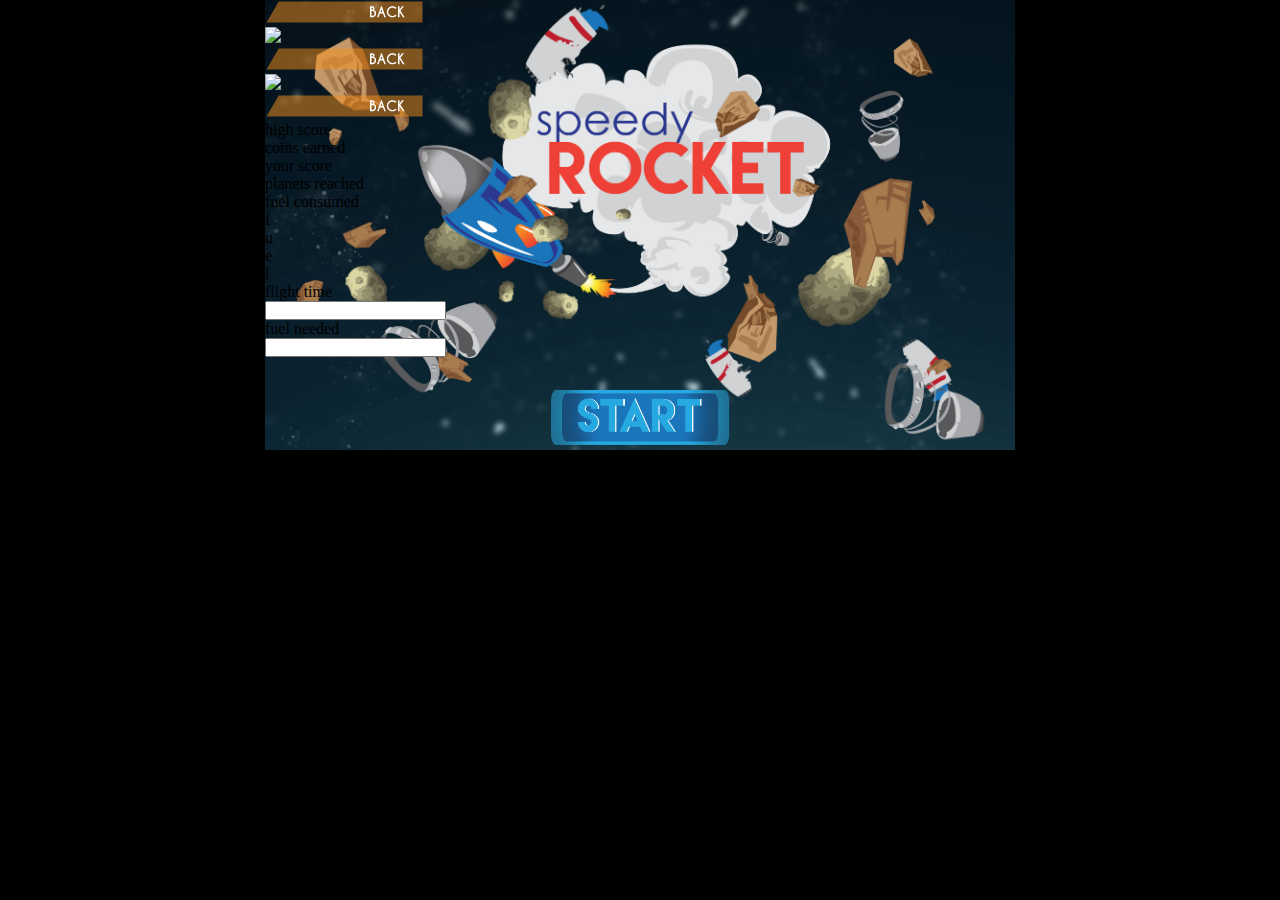
==== index.html @ 3c3ca264 "Add files via upload" ====
<!DOCTYPE html>
<html>
<head>
	<title>Speedy Rocket</title>
	<meta name="viewport" content="width=device-width, initial-scale=1">
	<link rel="stylesheet" type="text/css" href="css/style.css">
	<script src="js/jquery-3.1.0.min.js"></script>
	<script src="js/srocket.js"></script>
</head>
<body>
	<div class="container">
		<div class="gameBg">
			<div class="start-button">
				<img src="img/start-button.png" id="start-button">
			</div>
			<div class="back-button">
				<img src="img/back-btn.png" id="back-button">
			</div>
			<div class="home-menu">
				<ul>
					<li id="explore"><span>explore</span></li>
					<li id="cCampaign"><span>choose campaign</span></li>
					<li id="instructions"><span>instructions</span></li>
					<li id="mPlace"><span>market place</span></li>
				</ul>
			</div>
			<div class="campaign-main">
			<div class="camText camTextLarge">
				Take your flight from planet<p>Place your flag and name on each planet</p>
			</div>
			<div class="camText camTextSmall">
				There are 5 planets
			</div>
			<div class="camOnly">
				campaigns
			</div>
			<div class="cambgback">
				<div class="cambgfront">
					<div class="cambgfronttextwrap">
						<div class="cambgfronttext"><span>Planet<span></div>
						<div class="cambgfronttext"><span class="planet" id="zifta">Zifta</span></div>
						<div class="cambgfronttext"><span class="planet" id="tanel">Tanel</span></div>
						<div class="cambgfronttext"><span class="planet" id="kulus">Kulus</span></div>
						<div class="cambgfronttext"><span class="planet" id="bistik">Bistik</span></div>
						<div class="cambgfronttext"><span class="planet" id="touc">Touc</span></div>
					</div>
					<div class="cambgfronttextwrap">
						<div class="cambgfronttextdist"><span>Distance from Earth</span></div>
						<div class="cambgfronttextdist"><span>720</span></div>
						<div class="cambgfronttextdist"><span>850</span></div>
						<div class="cambgfronttextdist"><span>970</span></div>
						<div class="cambgfronttextdist"><span>1041</span></div>
						<div class="cambgfronttextdist"><span>1345</span></div>
					</div>
				</div>
			</div>
			<div class="camtextbtm">
				Avoid obstacles and earn coins as you travel<p>through each planet.</p>
			</div>
			<div class="camtextbtmsmall">
				the Higher you Go, the MORE the Obstacles.!!
			</div>
			<div class="camtextbtmxsmall">
				Goal is to get all of them
			</div>
			<div class="cambtbackbtn">
				<img src="img/back-btn.png" id="cambtbackbtn">
			</div>
			</div>
			<div class="inst-main">
				<div class="inst-game-play"></div>
				<div class="inst-text"></div>
				<div class="inst-game-play"></div>
				<div class="inst-backbtn">
					<img src="img/back-btn.png" id="inst-backbtn">
				</div>
			</div>
			<div class="market-main">
			<div class="market-customizebtn">
					<img src="img/customize-btn.png" id="market-customizebtn">
				</div>
				<div class="market-backbtn">
					<img src="img/back-btn.png" id="market-backbtn">
				</div>
			</div>
			<div class="customize-main">
				<div class="customize-rocket" id="customize-basic-rocket">
					<div class="rocket-image">
						<img src="./img/basic-rocket/basic-rocket.png">
					</div>
				</div>
				<div class="customize-rocket" id="customize-super-rocket"></div>
				<div class="customize-rocket" id="customize-special-rocket"></div>
				<div class="customize-rocket" id="customize-rocket-xxl"></div>
				<div class="customize-backbtn">
					<img src="img/back-btn.png" id="customize-backbtn">
				</div>
			</div>
			<div class="game-play-bg">
				<div class="game-play-bg-top">
					<div class="game-play-text">
						<span>high score</span>
						<div class="game-play-values">
							<span></span>
						</div>
					</div>
					<div class="game-play-text">
						<span>coins earned</span>
						<div class="game-play-values">
							<span></span>
						</div>
					</div>
					<div class="game-play-text">
						<span>your score</span>
						<div class="game-play-values">
							<span></span>
						</div>
					</div>
					<div class="game-play-text">
						<span>planets reached</span>
						<div class="game-play-values">
							<span></span>
						</div>
					</div>
					<div class="game-play-text">
						<span>fuel consumed</span>
						<div class="game-play-values">
							<span></span>
						</div>
					</div>
				</div>
				<div class="game-play-fuel">
					<span><p>f</p><p>u</p><p>e</p><p>l</p></span>
				</div>
				<div class="game-play-bg-blue">
					<div class="enter-values">
						<span>flight time</span>
						<div class="flight-fuel">
							<input type="text" name="flight-time">
						</div>
					</div>
					<div class="enter-values">
						<span>fuel needed</span>
						<div class="flight-fuel">
							<input type="text" name="fuel needed">
						</div>
					</div>
				</div>
			</div>
		</div>
	</div>
</body>
</html>
---- css/style.css ----
@font-face {
    font-family: CaviarDreams;
    src: url(../fonts/CaviarDreams.ttf);
}

* {
	margin: 0;
	padding: 0;
}

body {
	background-color: #000;
}

.container {
	max-width: 750px;
	max-height: 450px;
	height: 450px;
	margin: 0 auto;
}

.gameBg {
	position: relative;
	max-width: 750px;
	max-height: 450px;
	height: 450px;
	background-image: url('../img/start-screen.jpg');
	background-size: 750px 450px;
	background-repeat: no-repeat;
	overflow: hidden;
}

.start-button {
	position: absolute;
	width: 100%;
	left: 0;
	bottom: 0;
	text-align: center;
}

.start-button > img {
	width: 180px;
	cursor:	pointer;
}

.back-button {
	position: absolute;
	display: none;
	width: 100%;
	left: 0;
	bottom: 0;
	text-align: center;
}

.back-button > img {
	float: right;
	cursor:	pointer;
}

.home-menu {
	display: none;
}

.home-menu ul {
	margin: 0;
	padding: 0;
	list-style-type: none;
	text-align: center;
	width: 275px;
    margin: 0 auto;
    margin-top: 90px;
}

.home-menu ul > li {
	height: 50px;
}

.home-menu ul > li > span {
	text-transform: uppercase;
	color: #fff;
	font-family: CaviarDreams;
	font-size: 12px;
	font-weight: bold;
	letter-spacing: 2px;
	line-height: 45px;
	margin-right: 108px;
	cursor: pointer;
}

li#explore {
	background-image: url('../img/first-btn.png');
	background-size: 220px 45px;
	background-repeat: no-repeat; 
}

li#cCampaign {
	background-image: url('../img/second-btn.png');
	background-size: 220px 45px;
	background-repeat: no-repeat;
}

li#instructions {
	background-image: url('../img/third-btn.png');
	background-size: 220px 45px;
	background-repeat: no-repeat; 
}

li#mPlace {
	background-image: url('../img/fourth-btn.png');
	background-size: 200px 45px;
	background-repeat: no-repeat;
	margin-left: 8px;
}

.camText {
	float: left;
	position: relative;
	width: 300px;
    height: 35px;
    font-family: CaviarDreams;
    color: #fff;
    font-weight: bold;
    text-align: right;
    font-size: 15px;
    margin-top: 20px;
    display: none;
}

.camTextLarge {
	margin-left: 260px;
}

.camTextSmall {
	width: 150px;
}

.camOnly {
	float: right;
    font-family: CaviarDreams;
    color: #F4B04F;
    font-weight: bold;
    font-size: 30px;
    margin-right: 125px;
    text-transform: uppercase;
    margin-top: 15px;
    display: none;
}

.cambgback {
    width: 500px;
    background-image: url('../img/campaign-back-bg.png');
	background-size: 500px 250px;
	background-repeat: no-repeat;
    height: 250px;
    margin: 0 auto;
    margin-top: 110px;
    display: none;
}

.cambgfront {
    width: 500px;
    background-image: url('../img/campaign-front-bg.png');
    background-size: 480px 265px;
    background-repeat: no-repeat;
    height: 265px;
    margin: 0 auto;
    margin-top: 110px;
    margin-right: 35px;
    display: none;
}

.cambgfronttextwrap {
	float: left;
	display: none;
}

.cambgfronttext {
    float: left;
    clear: left;
    width: 170px;
    height: 20px;
    background-color: #8FCFFB;
    margin-left: 22px;
    margin-top: 8px;
}

 .cambgfronttext:first-child {
 	margin-top: 58px;
 }

 .cambgfronttext > span {
 	font-family: CaviarDreams;
    font-size: 14px;
    color: #1A4E7E;
    font-weight: bold;
    line-height: 20px;
    padding-left: 10px;
 }

 .cambgfronttextdist {
 	float: left;
    clear: left;
    width: 240px;
    height: 20px;
    font-family: CaviarDreams;
    font-size: 14px;
    color: #1A4E7E;
    font-weight: bold;
    background-color: #8FCFFB;
    margin-left: 32px;
    margin-top: 8px;	
 }

 .cambgfronttextdist:first-child {
 	margin-top: 58px;
 }

 .cambgfronttextdist > span {
 	font-family: CaviarDreams;
    font-size: 14px;
    color: #1A4E7E;
    font-weight: bold;
    line-height: 20px;
    padding-left: 10px;
 }

 .camtextbtm {
 	float: left;
 	position: relative;
 	width: 320px;
 	height: 35px;
 	text-align: right;
 	font-family: CaviarDreams;
    font-size: 15px;
    color: #fff;
    font-weight: bold;
    margin-top: 15px;
    display: none;
 }

 .camtextbtmsmall {
 	float: left;
 	position: relative;
 	width: 200px;
 	height: 35px;
 	text-align: right;
 	line-height: 28px;
 	font-family: CaviarDreams;
    font-size: 18px;
    color: #fff;
    font-weight: bold;
    margin-top: 30px;
    display: none;
 }

 .camtextbtmxsmall {
 	float: left;
 	position: relative;
 	width: 210px;
 	height: 35px;
 	text-align: right;
 	line-height: 28px;
 	font-family: CaviarDreams;
    font-size: 14px;
    color: #fff;
    font-weight: bold;
    display: none;
 }

.cambtbackbtn {
	float: left;
 	position: relative;
 	width: 210px;
 	height: 35px;
 	text-align: right;
 	line-height: 28px;
 	font-family: CaviarDreams;
    font-size: 14px;
    color: #fff;
    font-weight: bold;
    margin-top: 25px;
    cursor: pointer;
    display: none;
 }
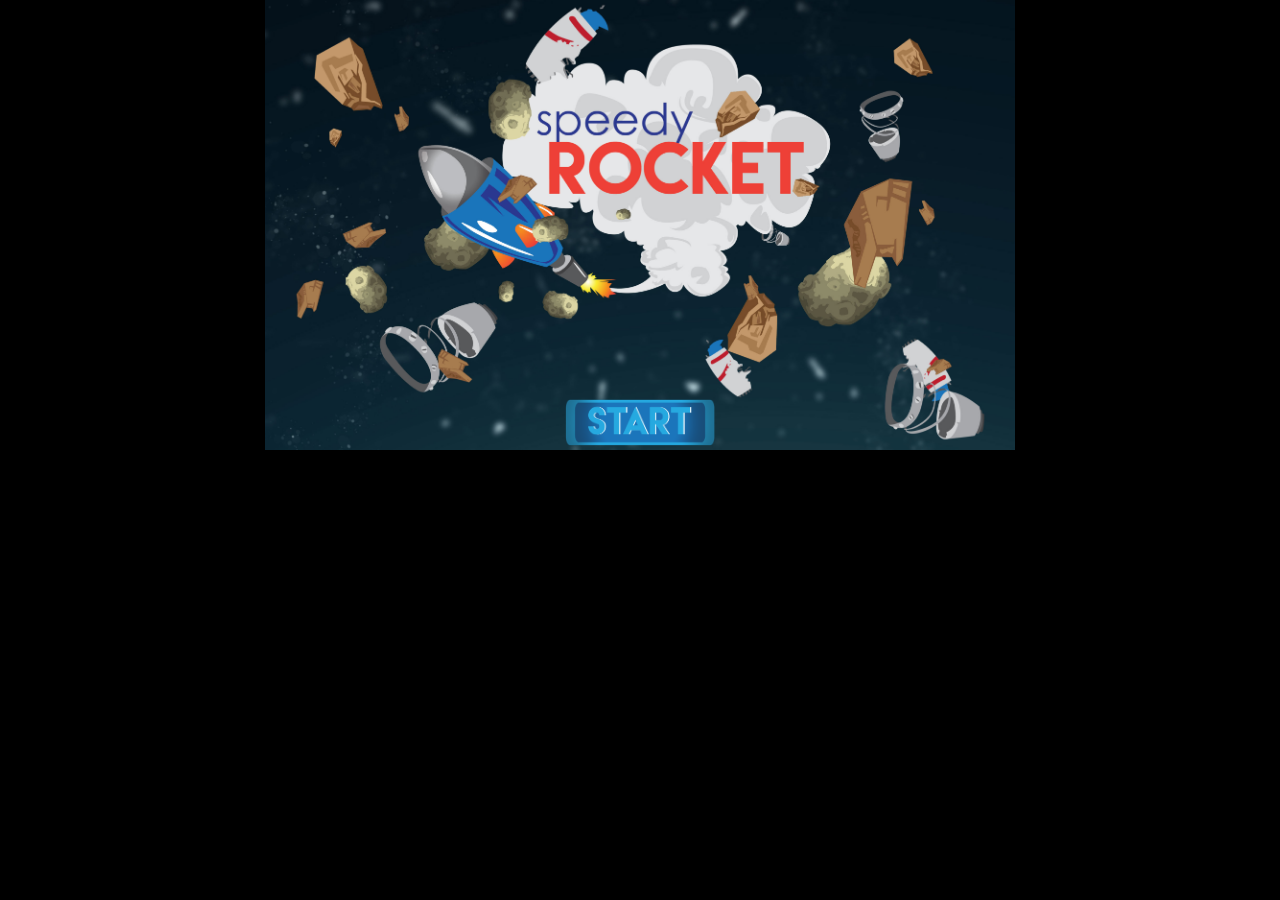
==== commit 0a720801: "Add files via upload" ====
--- a/index.html
+++ b/index.html
@@ -5,7 +5,11 @@
 	<meta name="viewport" content="width=device-width, initial-scale=1">
 	<link rel="stylesheet" type="text/css" href="css/style.css">
 	<script src="js/jquery-3.1.0.min.js"></script>
+	<script src="js/jquery.history.js"></script>
 	<script src="js/srocket.js"></script>
+	<script src="js/jquery.color-2.1.2.js"></script>
+	<script src="js/jquery.transit.min.js"></script>
+	<script type='text/javascript' src='js/script.js'></script>
 </head>
 <body>
 	<div class="container">
@@ -97,6 +101,11 @@
 				</div>
 			</div>
 			<div class="game-play-bg">
+				<div class="game-play-area">
+					<div class="game-play-area-rocket">
+						<img src="./img/basic-rocket/basic-rocket.png">
+					</div>
+				</div>
 				<div class="game-play-bg-top">
 					<div class="game-play-text">
 						<span>high score</span>
--- a/css/style.css
+++ b/css/style.css
@@ -39,7 +39,7 @@
 }
 
 .start-button > img {
-	width: 180px;
+	width: 150px;
 	cursor:	pointer;
 }
 
@@ -112,6 +112,11 @@
 	margin-left: 8px;
 }
 
+.campaign-main {
+    float: left;
+    display: none;
+}
+
 .camText {
 	float: left;
 	position: relative;
@@ -123,7 +128,6 @@
     text-align: right;
     font-size: 15px;
     margin-top: 20px;
-    display: none;
 }
 
 .camTextLarge {
@@ -143,7 +147,6 @@
     margin-right: 125px;
     text-transform: uppercase;
     margin-top: 15px;
-    display: none;
 }
 
 .cambgback {
@@ -154,7 +157,6 @@
     height: 250px;
     margin: 0 auto;
     margin-top: 110px;
-    display: none;
 }
 
 .cambgfront {
@@ -166,12 +168,10 @@
     margin: 0 auto;
     margin-top: 110px;
     margin-right: 35px;
-    display: none;
 }
 
 .cambgfronttextwrap {
 	float: left;
-	display: none;
 }
 
 .cambgfronttext {
@@ -195,6 +195,7 @@
     font-weight: bold;
     line-height: 20px;
     padding-left: 10px;
+    cursor: pointer;
  }
 
  .cambgfronttextdist {
@@ -235,7 +236,6 @@
     color: #fff;
     font-weight: bold;
     margin-top: 15px;
-    display: none;
  }
 
  .camtextbtmsmall {
@@ -250,7 +250,6 @@
     color: #fff;
     font-weight: bold;
     margin-top: 30px;
-    display: none;
  }
 
  .camtextbtmxsmall {
@@ -264,7 +263,6 @@
     font-size: 14px;
     color: #fff;
     font-weight: bold;
-    display: none;
  }
 
 .cambtbackbtn {
@@ -280,5 +278,259 @@
     font-weight: bold;
     margin-top: 25px;
     cursor: pointer;
+ }
+
+.inst-main {
+    float: left;
     display: none;
- }+}
+
+.inst-game-play {
+    float: left;
+    clear: left;
+    position: relative;
+    width: 380px;
+    height: 200px;
+    margin-top: 10px;
+    margin-left: 10px;
+    background-image: url('../img/instructions-navigation.png');
+    background-size: 380px 200px;
+    background-repeat: no-repeat;
+}
+
+.inst-game-play:first-child {
+    margin-top: 20px;
+    margin-left: 10px;
+    background-image: url('../img/instructions-gameplay.png');
+    background-size: 380px 200px;
+    background-repeat: no-repeat;
+}
+
+.inst-text {
+    float: right;
+    width: 335px;
+    height: 407px;
+    background-image: url('../img/instructions.png');
+    background-size: 335px 407px;
+    background-repeat: no-repeat;
+    margin-top: 20px; 
+    margin-right: 10px;  
+}
+
+.inst-backbtn {
+    float: right;
+    margin-bottom: 10px;
+    cursor: pointer;
+}
+
+.market-main {
+    display: none;
+}
+
+.market-customizebtn {
+    float: right;
+    margin-top: 300px;
+    margin-right: 17px;
+}
+
+.market-customizebtn > img {
+    cursor: pointer;
+}
+
+
+.market-backbtn {
+    position: absolute;   
+    width: 100%;
+    left: 0;
+    bottom: 0;
+    text-align: center;
+}
+
+.market-backbtn > img {
+    float: right;
+    cursor: pointer;
+}
+
+.customize-main {
+    overflow: hidden;
+    display: none;
+}
+
+.customize-rocket {
+    float: left;
+    width: 180px;
+    height: 410px;
+    background-image: url('../img/pannel-basic-rocket.png');
+    background-size: 180px 410px;
+    background-repeat: no-repeat;
+    margin-top: 15px;
+}
+
+.customize-rocket:first-child {
+    margin-left: 20px;
+}
+
+#customize-super-rocket {
+    background-image: url('../img/pannel-super-rocket.png');
+    background-size: 180px 410px;
+    background-repeat: no-repeat;
+}
+
+#customize-special-rocket {
+    background-image: url('../img/pannel-special-rocket.png');
+    background-size: 180px 410px;
+    background-repeat: no-repeat;
+}
+
+#customize-rocket-xxl {
+    background-image: url('../img/pannel-rocket-xxl.png');
+    background-size: 180px 410px;
+    background-repeat: no-repeat;
+}
+
+.customize-backbtn {
+    position: absolute;   
+    width: 100%;
+    left: 0;
+    bottom: 0;
+    text-align: center;
+}
+
+.customize-backbtn > img {
+    float: right;
+    cursor: pointer;
+    margin-right: 20px;
+}
+
+.game-play-bg {
+    position: relative;
+    max-width: 750px;
+    max-height: 450px;
+    height: 450px;
+    background-image: url('../img/game-play-bg-1.png');
+    background-size: 750px 450px;
+    background-repeat: no-repeat;
+    overflow: hidden;
+    display: none;
+}
+
+.game-play-bg-blue {
+    position: absolute;
+    width: 750px;
+    height: 40px;
+    background-image: url('../img/game-play-blue-bg-1.png');
+    background-size: 750px 40px;
+    background-repeat: no-repeat;
+    left: 0;
+    bottom: 0;
+}
+
+.enter-values {
+    float: left;
+    width: 130px;
+    height: 20px;
+    background-color: #88C8D4;
+    margin-top: 10px;
+    margin-left: 10px;
+    text-transform: uppercase;
+}
+
+.enter-values:first-child {
+    margin-left: 190px;
+}
+
+.enter-values > span {
+    font-family: CaviarDreams;
+    font-size: 11px;
+    color: #1974BA;
+    font-weight: bold;
+    padding-left: 5px;
+}
+
+.flight-fuel {
+    float: right;
+    width: 50px;
+    height: 20px;
+    background-color: #1974BA;
+}
+
+.flight-fuel input[type=text] {
+    width: 50px;
+    height: 20px;
+    background-color: #1974BA;
+    border: none;
+    color: #fff;   
+}
+
+.game-play-bg-top {
+    float: right;
+    width: 215px;
+    height: 130px;
+    background-image: url('../img/game-play-bg-top.png');
+    background-size: 215px 130px;
+    background-repeat: no-repeat;
+}
+
+.game-play-text {
+    height: 25px;
+    margin-top: 2px;
+    background-color: #D8DADC;
+}
+
+.game-play-text:first-child {
+    margin-top: 0px;
+}
+
+.game-play-text > span {
+    font-family: CaviarDreams;
+    font-size: 15px;
+    color: #1974BA;
+    font-weight: bold;
+    padding-left: 5px;
+    line-height: 25px;
+    text-transform: uppercase;   
+}
+
+.game-play-values {
+    float: right;
+    width: 78px;
+    height: 25px;
+    text-align: center;
+    background-color: #B1B2B8;
+}
+
+.game-play-values > span {
+    font-family: CaviarDreams;
+    font-size: 15px;
+    color: #1974BA;
+    font-weight: bold;
+    line-height: 25px;
+}
+
+.game-play-fuel {
+    float: right;
+    height: 150px;
+    width: 25px;
+    background-color: #F58A1F;
+    font-family: CaviarDreams;
+    color: #fff;
+    font-weight: bold;
+    text-align: center;
+    margin-top: 180px;
+    margin-right: -80px;
+    border: 1px solid #000;
+}
+
+.rocket-image {
+    position: relative;
+    width: 100px;
+    height: 180px;
+    margin: 0 auto;
+    margin-top: 28px;
+    text-align: center;
+}
+
+.rocket-image > img {
+    width: 75px;
+    height: 180px;
+}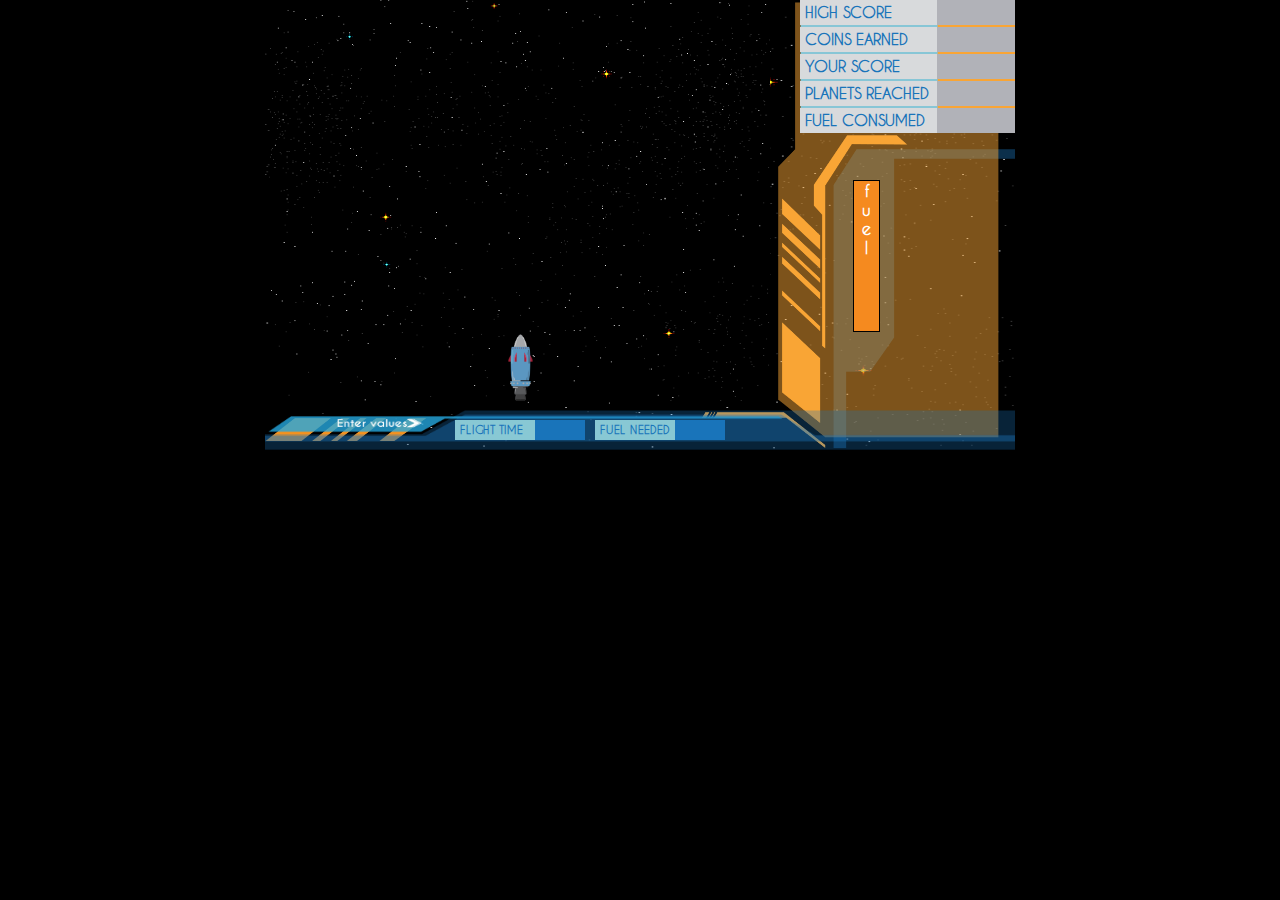
==== commit a515b4ee: "Add files via upload" ====
--- a/index.html
+++ b/index.html
@@ -9,7 +9,6 @@
 	<script src="js/srocket.js"></script>
 	<script src="js/jquery.color-2.1.2.js"></script>
 	<script src="js/jquery.transit.min.js"></script>
-	<script type='text/javascript' src='js/script.js'></script>
 </head>
 <body>
 	<div class="container">
--- a/css/style.css
+++ b/css/style.css
@@ -24,7 +24,7 @@
 	max-width: 750px;
 	max-height: 450px;
 	height: 450px;
-	background-image: url('../img/start-screen.jpg');
+	background-image: url('../img/starfiel.gif');
 	background-size: 750px 450px;
 	background-repeat: no-repeat;
 	overflow: hidden;
@@ -36,6 +36,7 @@
 	left: 0;
 	bottom: 0;
 	text-align: center;
+    display: none;
 }
 
 .start-button > img {
@@ -411,7 +412,30 @@
     background-size: 750px 450px;
     background-repeat: no-repeat;
     overflow: hidden;
-    display: none;
+    /*display: none;*/
+}
+
+.game-play-area {
+    float: left;
+    position: relative;
+    width: 500px;
+    min-height: 405px;
+    margin-left: 5px;
+    text-align: center;
+    background-image: url('../img/starfiel.gif');
+    background-size: 500px 405px;
+    background-repeat: no-repeat;
+}
+
+.game-play-area-rocket {
+    position: absolute;
+    left: 0;
+    bottom: 0;
+    width: 100%;
+}
+
+.game-play-area-rocket > img {
+    width: 25px;
 }
 
 .game-play-bg-blue {
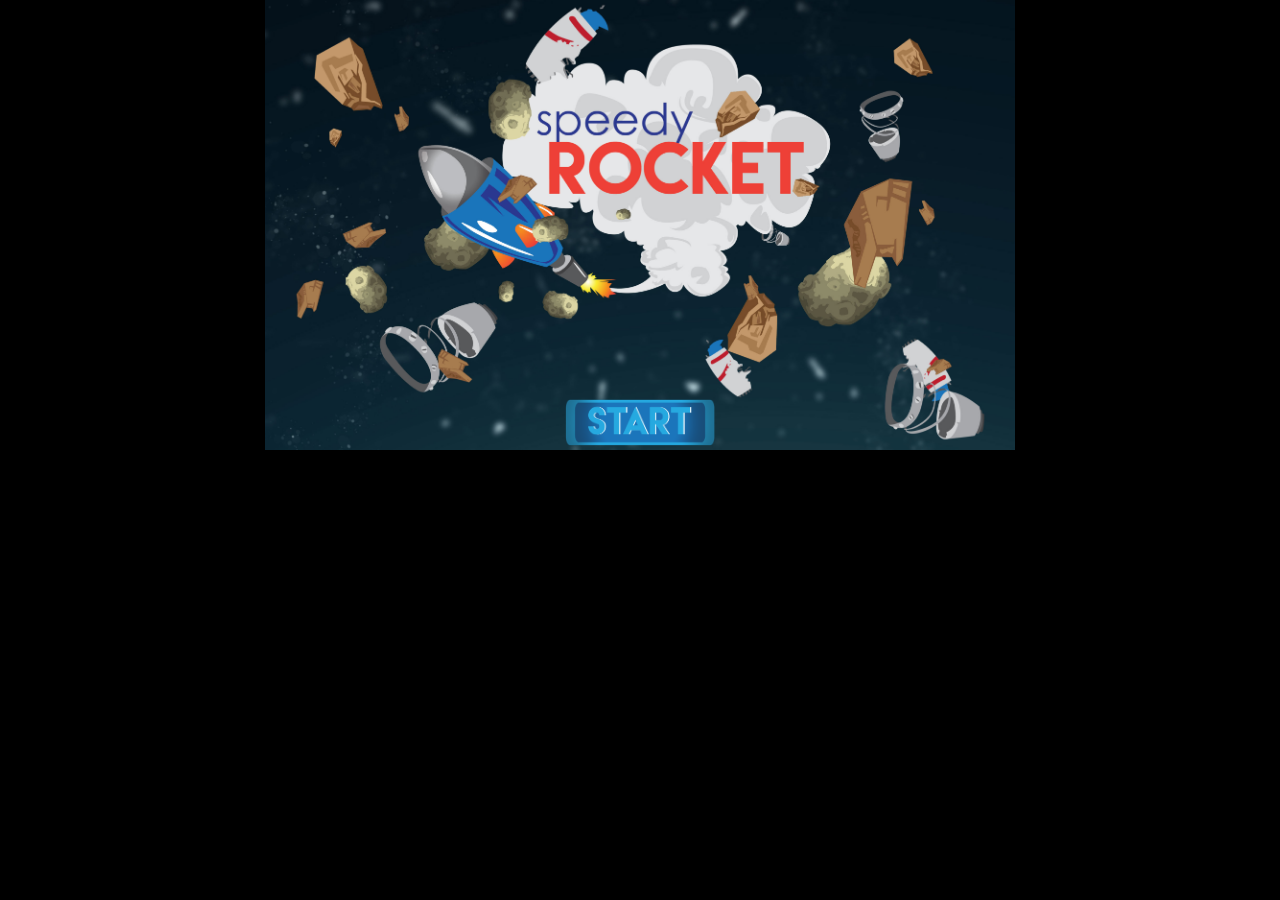
==== commit 65ddcfe3: "Initial Commit" ====
--- a/index.html
+++ b/index.html
@@ -9,6 +9,7 @@
 	<script src="js/srocket.js"></script>
 	<script src="js/jquery.color-2.1.2.js"></script>
 	<script src="js/jquery.transit.min.js"></script>
+	<script src="js/script.js"></script>
 </head>
 <body>
 	<div class="container">
@@ -79,9 +80,22 @@
 				</div>
 			</div>
 			<div class="market-main">
-			<div class="market-customizebtn">
+				<div class="market-rocket-assests">
+					<img src="img/market-rocket-assets/market-fuel.png" id="buy-market-fuel">
+					<img src="img/market-rocket-assets/market-nose.png" id="buy-market-nose">
+					<img src="img/market-rocket-assets/market-wing.png" id="buy-market-wing">
+					<img src="img/market-rocket-assets/market-speed.png" id="buy-market-speed">
+					<img src="img/market-rocket-assets/market-shield.png" id="buy-market-shield">
+				</div>
+				<div class="market-rocket">
+					<img src="img/market-rockets-info/basic-rocket.png" id="buy-basic-rocket">
+					<img src="img/market-rockets-info/super-rocket.png" id="buy-super-rocket">
+					<img src="img/market-rockets-info/special-rocket.png" id="buy-special-rocket">
+					<img src="img/market-rockets-info/rocket-xxl.png" id="buy-rocket-xxl">
+				</div>
+			<!--<div class="market-customizebtn">
 					<img src="img/customize-btn.png" id="market-customizebtn">
-				</div>
+				</div>-->
 				<div class="market-backbtn">
 					<img src="img/back-btn.png" id="market-backbtn">
 				</div>
@@ -100,62 +114,48 @@
 				</div>
 			</div>
 			<div class="game-play-bg">
-				<div class="game-play-area">
-					<div class="game-play-area-rocket">
-						<img src="./img/basic-rocket/basic-rocket.png">
-					</div>
-				</div>
-				<div class="game-play-bg-top">
-					<div class="game-play-text">
-						<span>high score</span>
-						<div class="game-play-values">
-							<span></span>
-						</div>
-					</div>
-					<div class="game-play-text">
-						<span>coins earned</span>
-						<div class="game-play-values">
-							<span></span>
-						</div>
-					</div>
-					<div class="game-play-text">
-						<span>your score</span>
-						<div class="game-play-values">
-							<span></span>
-						</div>
-					</div>
-					<div class="game-play-text">
-						<span>planets reached</span>
-						<div class="game-play-values">
-							<span></span>
-						</div>
-					</div>
-					<div class="game-play-text">
-						<span>fuel consumed</span>
-						<div class="game-play-values">
-							<span></span>
-						</div>
-					</div>
-				</div>
-				<div class="game-play-fuel">
-					<span><p>f</p><p>u</p><p>e</p><p>l</p></span>
-				</div>
-				<div class="game-play-bg-blue">
-					<div class="enter-values">
-						<span>flight time</span>
-						<div class="flight-fuel">
-							<input type="text" name="flight-time">
-						</div>
-					</div>
-					<div class="enter-values">
-						<span>fuel needed</span>
-						<div class="flight-fuel">
-							<input type="text" name="fuel needed">
-						</div>
-					</div>
-				</div>
-			</div>
+									 <img class='background' src='img/starfiel.gif'></img>
+		 <img class='background2' src='img/starfiel.gif'></img>
+		 <img class='background3' src='img/starfiel.gif'></img>
+		 <img class='background4' src='img/starfiel.gif'></img>
+		 <img class='background5' src='img/starfiel.gif'></img>
+							 <div class="game-play-area-rocket"> <img id="rocket" src="./img/basic-rocket/basic-rocket.png"> </div>
+							 <div id="health-cell"><div id="health-bar"></div></div>
+							 <div class="game-layout-image">
+									 <div class="game-play-bg-top">
+									 <div class="game-play-text"> <span>high score</span>
+											 <div class="game-play-values"> <span></span> </div>
+									 </div>
+									 <div class="game-play-text"> <span>coins earned</span>
+											 <div class="game-play-values"> <span></span> </div>
+									 </div>
+									 <div class="game-play-text"> <span>your score</span>
+											 <div class="game-play-values"> <span></span> </div>
+									 </div>
+									 <div class="game-play-text"> <span>planets reached</span>
+											 <div class="game-play-values"> <span></span> </div>
+									 </div>
+									 <div class="game-play-text"> <span>fuel consumed</span>
+											 <div class="game-play-values"> <span></span> </div>
+									 </div>
+							 </div>
+							 <div class="game-play-fuel"> <span><p>f</p><p>u</p><p>e</p><p>l</p></span> </div>
+							 <div class="game-play-bg-blue">
+									 <div class="enter-values"> <span>flight time</span>
+											 <div class="flight-fuel">
+													 <input type="text" name="flight-time"> </div>
+									 </div>
+									 <div class="enter-values"> <span>fuel needed</span>
+											 <div class="flight-fuel">
+													 <input type="text" name="fuel needed"> </div>
+									 </div>
+							 </div>
+							 </div>
+
+
+
+					 </div>
 		</div>
 	</div>
 </body>
-</html>+</html>
--- a/css/style.css
+++ b/css/style.css
@@ -24,7 +24,7 @@
 	max-width: 750px;
 	max-height: 450px;
 	height: 450px;
-	background-image: url('../img/starfiel.gif');
+	background-image: url('../img/start-screen.jpg');
 	background-size: 750px 450px;
 	background-repeat: no-repeat;
 	overflow: hidden;
@@ -36,7 +36,7 @@
 	left: 0;
 	bottom: 0;
 	text-align: center;
-    display: none;
+  /*display: none;*/
 }
 
 .start-button > img {
@@ -91,7 +91,7 @@
 li#explore {
 	background-image: url('../img/first-btn.png');
 	background-size: 220px 45px;
-	background-repeat: no-repeat; 
+	background-repeat: no-repeat;
 }
 
 li#cCampaign {
@@ -103,7 +103,7 @@
 li#instructions {
 	background-image: url('../img/third-btn.png');
 	background-size: 220px 45px;
-	background-repeat: no-repeat; 
+	background-repeat: no-repeat;
 }
 
 li#mPlace {
@@ -210,7 +210,7 @@
     font-weight: bold;
     background-color: #8FCFFB;
     margin-left: 32px;
-    margin-top: 8px;	
+    margin-top: 8px;
  }
 
  .cambgfronttextdist:first-child {
@@ -314,8 +314,8 @@
     background-image: url('../img/instructions.png');
     background-size: 335px 407px;
     background-repeat: no-repeat;
-    margin-top: 20px; 
-    margin-right: 10px;  
+    margin-top: 20px;
+    margin-right: 10px;
 }
 
 .inst-backbtn {
@@ -328,6 +328,31 @@
     display: none;
 }
 
+.market-rocket {
+    float: right;
+    width: 490px;
+    margin-top: 60px;
+    margin-right: 20px;
+}
+
+.market-rocket > img {
+    width: 490px;
+    cursor: pointer;
+}
+
+.market-rocket-assests {
+    float: left;
+    width: 190px;
+    height: 30px;
+    margin-top: 160px;
+    margin-left: 22px;
+}
+
+.market-rocket-assests > img {
+    width: 190px;
+    height: 50px;
+}
+
 .market-customizebtn {
     float: right;
     margin-top: 300px;
@@ -340,7 +365,7 @@
 
 
 .market-backbtn {
-    position: absolute;   
+    position: absolute;
     width: 100%;
     left: 0;
     bottom: 0;
@@ -390,7 +415,7 @@
 }
 
 .customize-backbtn {
-    position: absolute;   
+    position: absolute;
     width: 100%;
     left: 0;
     bottom: 0;
@@ -408,11 +433,22 @@
     max-width: 750px;
     max-height: 450px;
     height: 450px;
+    background-size: 750px 450px;
+    background-repeat: no-repeat;
+    display: none;
+    z-index: 100;
+}
+
+.game-layout-image {
+    position: relative;
+    max-width: 750px;
+    max-height: 450px;
+    height: 450px;
+    background-size: 750px 450px;
+    background-repeat: no-repeat;
     background-image: url('../img/game-play-bg-1.png');
-    background-size: 750px 450px;
-    background-repeat: no-repeat;
-    overflow: hidden;
     /*display: none;*/
+    z-index: 100;
 }
 
 .game-play-area {
@@ -422,16 +458,49 @@
     min-height: 405px;
     margin-left: 5px;
     text-align: center;
-    background-image: url('../img/starfiel.gif');
+    background-image: url('../img/starfiel.gif') repeat-x;
     background-size: 500px 405px;
-    background-repeat: no-repeat;
-}
+    background-repeat: repeat-y;
+    animation: animatedBackground 40s linear infinite;
+
+    -webkit-transform: rotate(-360deg);
+           -moz-transform: rotate(-360deg);
+            -ms-transform: rotate(-360deg);
+             -o-transform: rotate(-360deg);
+}
+
+.background, .background2, .background3, .background4, .background5 {
+	position: absolute;
+	display: inline-block;
+	height: 450px;
+	width: 750px;
+	margin: 0px;
+	padding: 0px;
+
+}
+
+.background2 {
+	bottom: 300px;
+}
+
+.background3 {
+	bottom: 600px;
+}
+
+.background4 {
+	bottom: 900px;
+}
+
+.background5 {
+	bottom: 1200px;
+}
+
 
 .game-play-area-rocket {
     position: absolute;
-    left: 0;
-    bottom: 0;
-    width: 100%;
+    left: 240px;
+    bottom: 40px;
+    width: 5%
 }
 
 .game-play-area-rocket > img {
@@ -447,6 +516,8 @@
     background-repeat: no-repeat;
     left: 0;
     bottom: 0;
+     z-index: 10;
+    overflow:visible;
 }
 
 .enter-values {
@@ -483,7 +554,7 @@
     height: 20px;
     background-color: #1974BA;
     border: none;
-    color: #fff;   
+    color: #fff;
 }
 
 .game-play-bg-top {
@@ -493,6 +564,7 @@
     background-image: url('../img/game-play-bg-top.png');
     background-size: 215px 130px;
     background-repeat: no-repeat;
+    z-index: 10
 }
 
 .game-play-text {
@@ -512,7 +584,7 @@
     font-weight: bold;
     padding-left: 5px;
     line-height: 25px;
-    text-transform: uppercase;   
+    text-transform: uppercase;
 }
 
 .game-play-values {
@@ -543,6 +615,7 @@
     margin-top: 180px;
     margin-right: -80px;
     border: 1px solid #000;
+     z-index: 10
 }
 
 .rocket-image {
@@ -557,4 +630,97 @@
 .rocket-image > img {
     width: 75px;
     height: 180px;
-}+}
+
+/*custom*/
+
+.asteroid {
+	position: absolute;
+	width: 40px;
+	height: 40px;
+	margin: 0px;
+	padding: 0px;
+	left: 650px;
+	top: 0px;
+}
+
+@-webkit-keyframes spin-right {
+    100% {
+        -webkit-transform: rotate(360deg);
+           -moz-transform: rotate(360deg);
+            -ms-transform: rotate(360deg);
+             -o-transform: rotate(360deg);
+                transform: rotate(360deg);
+    }
+}
+
+@keyframes spin-right {
+    100% {
+        -webkit-transform: rotate(360deg);
+           -moz-transform: rotate(360deg);
+            -ms-transform: rotate(360deg);
+             -o-transform: rotate(360deg);
+                transform: rotate(360deg);
+    }
+}
+
+@-webkit-keyframes spin-left {
+    100% {
+        -webkit-transform: rotate(-360deg);
+           -moz-transform: rotate(-360deg);
+            -ms-transform: rotate(-360deg);
+             -o-transform: rotate(-360deg);
+                transform: rotate(-360deg);
+    }
+}
+
+@keyframes spin-left {
+    100% {
+        -webkit-transform: rotate(-360deg);
+           -moz-transform: rotate(-360deg);
+            -ms-transform: rotate(-360deg);
+             -o-transform: rotate(-360deg);
+                transform: rotate(-360deg);
+    }
+}
+
+#health-bar {
+	 position: absolute;
+    background-color: #FF5555;
+    margin: 0px;
+    padding: 0px;
+    top: 1px;
+    left: 1px;
+    width: 18px;
+    height: 298px;
+}
+
+
+
+#dist {
+	position: absolute;
+	top: 350px;
+	left: 300px;
+}
+
+.none{
+    display:none;
+}
+
+@keyframes animatedBackground {
+	from { background-position: 0 0; }
+	to { background-position: 100% 0; }
+}
+
+#health-cell {
+	position: absolute;
+	border: solid 1px #FFFFFF;
+	width: 20px;
+	height: 300px;
+	margin: 0px;
+	padding: 0px;
+	top: 50px;
+	left: 4px;
+}
+
+/*ends*/
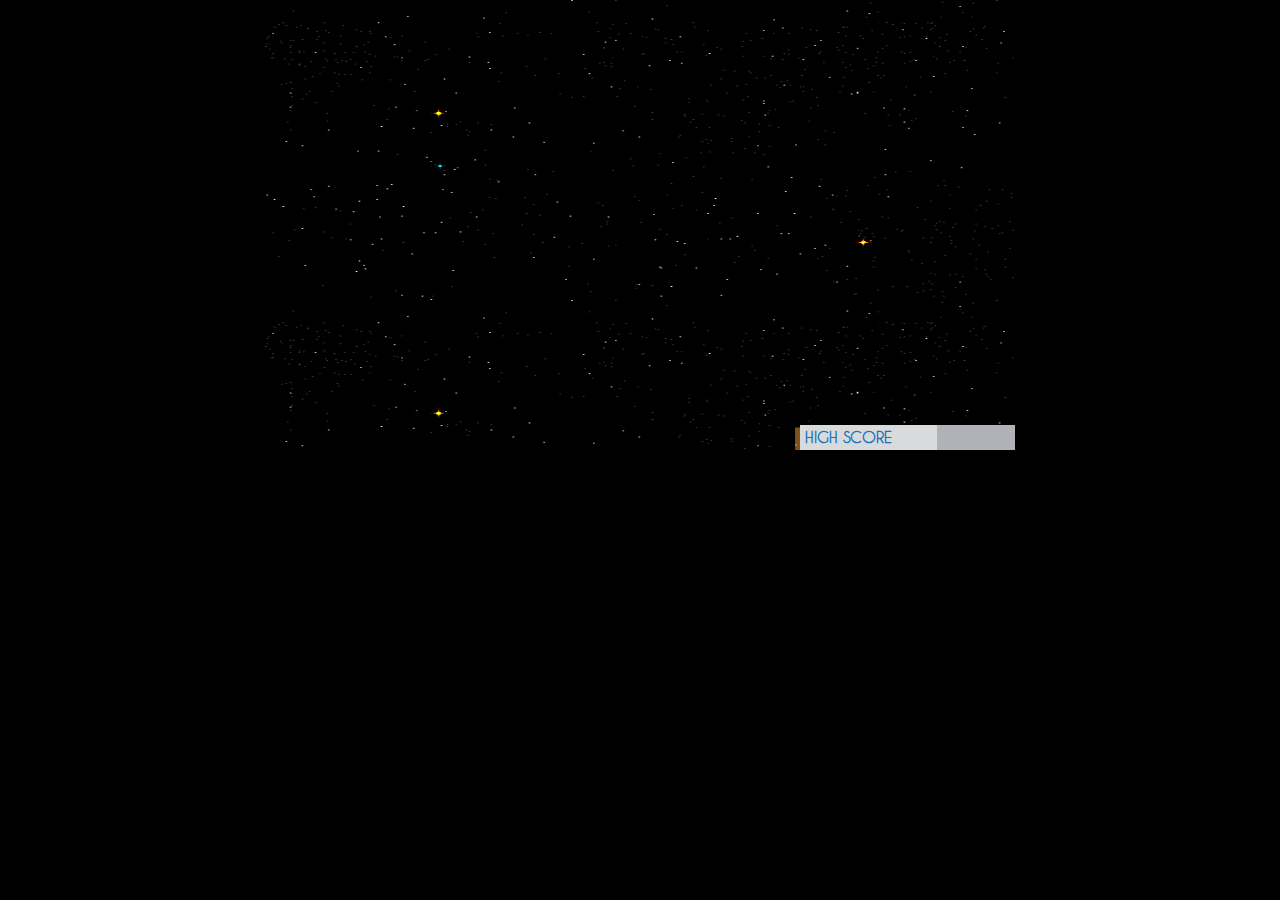
==== commit c764e45b: "Add files via upload" ====
--- a/index.html
+++ b/index.html
@@ -4,7 +4,9 @@
 	<title>Speedy Rocket</title>
 	<meta name="viewport" content="width=device-width, initial-scale=1">
 	<link rel="stylesheet" type="text/css" href="css/style.css">
+	<link rel="stylesheet" type="text/css" href="css/slick.css"/>
 	<script src="js/jquery-3.1.0.min.js"></script>
+	<script type="text/javascript" src="js/slick.js"></script>
 	<script src="js/jquery.history.js"></script>
 	<script src="js/srocket.js"></script>
 	<script src="js/jquery.color-2.1.2.js"></script>
@@ -102,9 +104,24 @@
 			</div>
 			<div class="customize-main">
 				<div class="customize-rocket" id="customize-basic-rocket">
-					<div class="rocket-image">
-						<img src="./img/basic-rocket/basic-rocket.png">
+					<div class="rocket-image slider demo">
+						<img src="./img/basic/1.png">
+						<img src="./img/basic/2.png">
+						<img src="./img/basic/3.png">
+						<img src="./img/basic/4.png">
+						<img src="./img/basic/5.png">
+						<img src="./img/basic/6.png">
+						<img src="./img/basic/7.png">
+						<img src="./img/basic/8.png">
+						<img src="./img/basic/9.png">
+						<img src="./img/basic/10.png">
+						<img src="./img/basic/11.png">
+						<img src="./img/basic/12.png">
+						<img src="./img/basic/13.png">
+						<img src="./img/basic/14.png">
+						<img src="./img/basic/15.png">
 					</div>
+					<script>$('.demo').slick();</script>
 				</div>
 				<div class="customize-rocket" id="customize-super-rocket"></div>
 				<div class="customize-rocket" id="customize-special-rocket"></div>
--- a/css/style.css
+++ b/css/style.css
@@ -24,7 +24,7 @@
 	max-width: 750px;
 	max-height: 450px;
 	height: 450px;
-	background-image: url('../img/start-screen.jpg');
+	background-image: url('../img/starfiel.gif');
 	background-size: 750px 450px;
 	background-repeat: no-repeat;
 	overflow: hidden;
@@ -36,7 +36,7 @@
 	left: 0;
 	bottom: 0;
 	text-align: center;
-  /*display: none;*/
+	/*display: none;*/
 }
 
 .start-button > img {
@@ -379,7 +379,7 @@
 
 .customize-main {
     overflow: hidden;
-    display: none;
+    /*display: none;*/
 }
 
 .customize-rocket {
@@ -435,7 +435,7 @@
     height: 450px;
     background-size: 750px 450px;
     background-repeat: no-repeat;
-    display: none;
+    /*display: none;*/
     z-index: 100;
 }
 
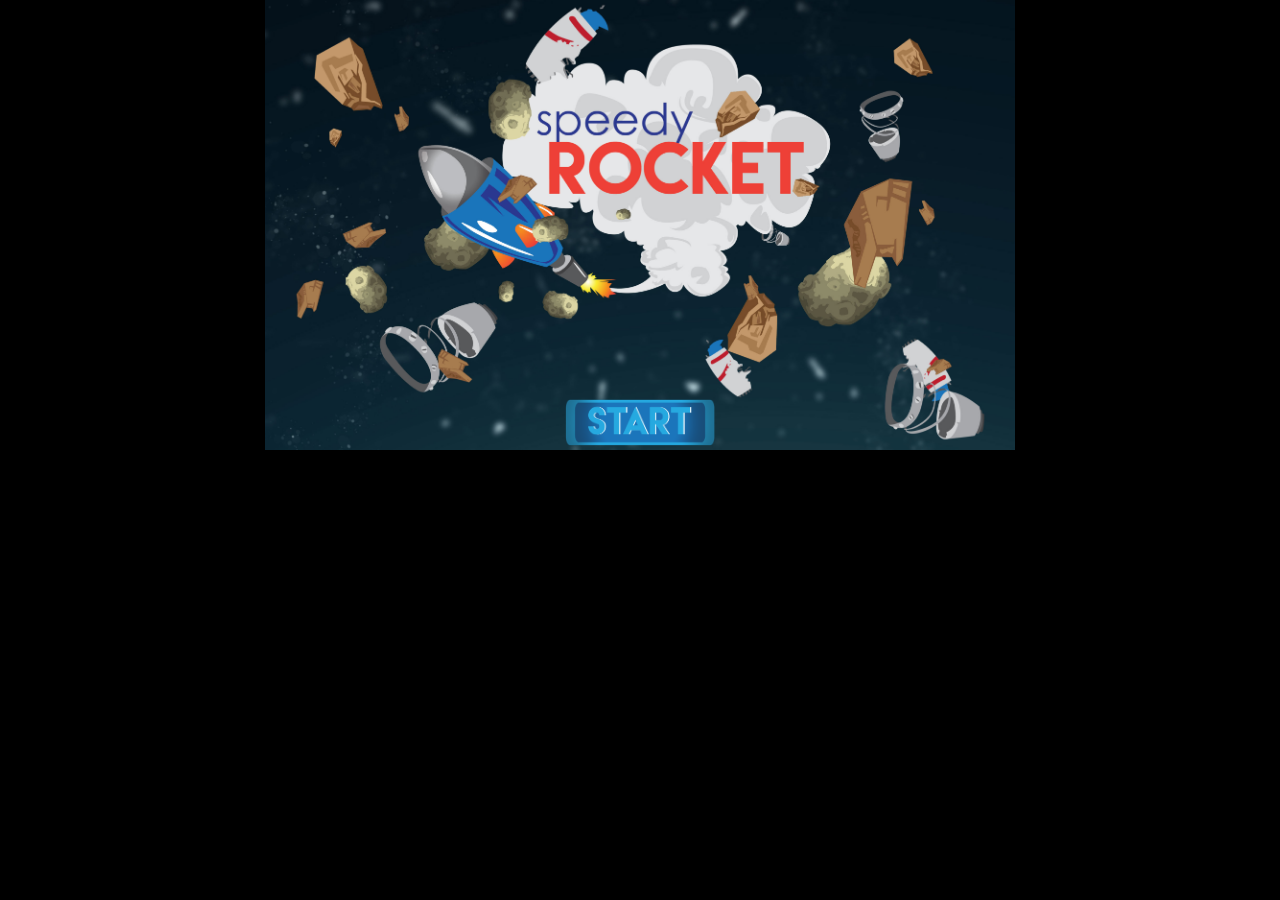
==== commit ca931d88: "Initial Commit" ====
--- a/index.html
+++ b/index.html
@@ -104,7 +104,7 @@
 			</div>
 			<div class="customize-main">
 				<div class="customize-rocket" id="customize-basic-rocket">
-					<div class="rocket-image slider demo">
+					<div class="rocket-image slider slider-basic">
 						<img src="./img/basic/1.png">
 						<img src="./img/basic/2.png">
 						<img src="./img/basic/3.png">
@@ -121,11 +121,53 @@
 						<img src="./img/basic/14.png">
 						<img src="./img/basic/15.png">
 					</div>
-					<script>$('.demo').slick();</script>
-				</div>
-				<div class="customize-rocket" id="customize-super-rocket"></div>
-				<div class="customize-rocket" id="customize-special-rocket"></div>
-				<div class="customize-rocket" id="customize-rocket-xxl"></div>
+					<script>$('.slider-basic').slick();</script>
+				</div>
+				<div class="customize-rocket" id="customize-super-rocket">
+				<div class="rocket-image slider slider-super">
+						<img src="./img/super/1.png">
+						<img src="./img/super/2.png">
+						<img src="./img/super/3.png">
+						<img src="./img/super/4.png">
+						<img src="./img/super/5.png">
+						<img src="./img/super/6.png">
+						<img src="./img/super/7.png">
+						<img src="./img/super/8.png">
+						<img src="./img/super/9.png">
+						<img src="./img/super/10.png">
+						<img src="./img/super/11.png">
+						<img src="./img/super/12.png">
+						<img src="./img/super/13.png">
+						<img src="./img/super/14.png">
+						<img src="./img/super/15.png">
+						<img src="./img/super/16.png">
+					</div>
+					<script>$('.slider-super').slick();</script>
+					</div>
+				<div class="customize-rocket" id="customize-special-rocket">
+				<div class="rocket-image slider slider-special">
+						<img src="./img/special/1.png">
+						<img src="./img/special/2.png">
+						<img src="./img/special/3.png">
+						<img src="./img/special/4.png">
+						<img src="./img/special/5.png">
+						<img src="./img/special/6.png">
+						<img src="./img/special/7.png">
+						<img src="./img/special/8.png">
+						<img src="./img/special/9.png">
+						<img src="./img/special/10.png">
+					</div>
+					<script>$('.slider-special').slick();</script>
+				</div>
+				<div class="customize-rocket" id="customize-rocket-xxl">
+				<div class="rocket-image slider slider-xxl">
+						<img src="./img/xxl/1.png">
+						<img src="./img/xxl/2.png">
+						<img src="./img/xxl/3.png">
+						<img src="./img/xxl/4.png">
+					</div>
+					<script>$('.slider-xxl').slick();</script>
+				</div>
 				<div class="customize-backbtn">
 					<img src="img/back-btn.png" id="customize-backbtn">
 				</div>
@@ -136,7 +178,7 @@
 		 <img class='background3' src='img/starfiel.gif'></img>
 		 <img class='background4' src='img/starfiel.gif'></img>
 		 <img class='background5' src='img/starfiel.gif'></img>
-							 <div class="game-play-area-rocket"> <img id="rocket" src="./img/basic-rocket/basic-rocket.png"> </div>
+							 <div class="game-play-area-rocket"> <img id="rocket" src="./img/basic/1.png"> </div>
 							 <div id="health-cell"><div id="health-bar"></div></div>
 							 <div class="game-layout-image">
 									 <div class="game-play-bg-top">
@@ -158,13 +200,21 @@
 							 </div>
 							 <div class="game-play-fuel"> <span><p>f</p><p>u</p><p>e</p><p>l</p></span> </div>
 							 <div class="game-play-bg-blue">
+									<form id="ffValues" method="post">
 									 <div class="enter-values"> <span>flight time</span>
 											 <div class="flight-fuel">
-													 <input type="text" name="flight-time"> </div>
+													 <input type="text" name="flight-time" id="flight-time"> </div>
 									 </div>
 									 <div class="enter-values"> <span>fuel needed</span>
 											 <div class="flight-fuel">
-													 <input type="text" name="fuel needed"> </div>
+													 <input type="text" name="fuel-needed" id="fuel-needed"> </div>
+									 </div>
+									  <div class="enter-values">
+									  
+									  <input type="submit" value="submit">
+									  
+									  </div>
+									  </form>
 									 </div>
 							 </div>
 							 </div>
--- a/css/style.css
+++ b/css/style.css
@@ -24,7 +24,7 @@
 	max-width: 750px;
 	max-height: 450px;
 	height: 450px;
-	background-image: url('../img/starfiel.gif');
+	background-image: url('../img/start-screen.jpg');
 	background-size: 750px 450px;
 	background-repeat: no-repeat;
 	overflow: hidden;
@@ -379,7 +379,7 @@
 
 .customize-main {
     overflow: hidden;
-    /*display: none;*/
+    display: none;
 }
 
 .customize-rocket {
@@ -435,7 +435,7 @@
     height: 450px;
     background-size: 750px 450px;
     background-repeat: no-repeat;
-    /*display: none;*/
+    display: none;
     z-index: 100;
 }
 
@@ -447,7 +447,7 @@
     background-size: 750px 450px;
     background-repeat: no-repeat;
     background-image: url('../img/game-play-bg-1.png');
-    /*display: none;*/
+    /*display: none;*/  	 
     z-index: 100;
 }
 
